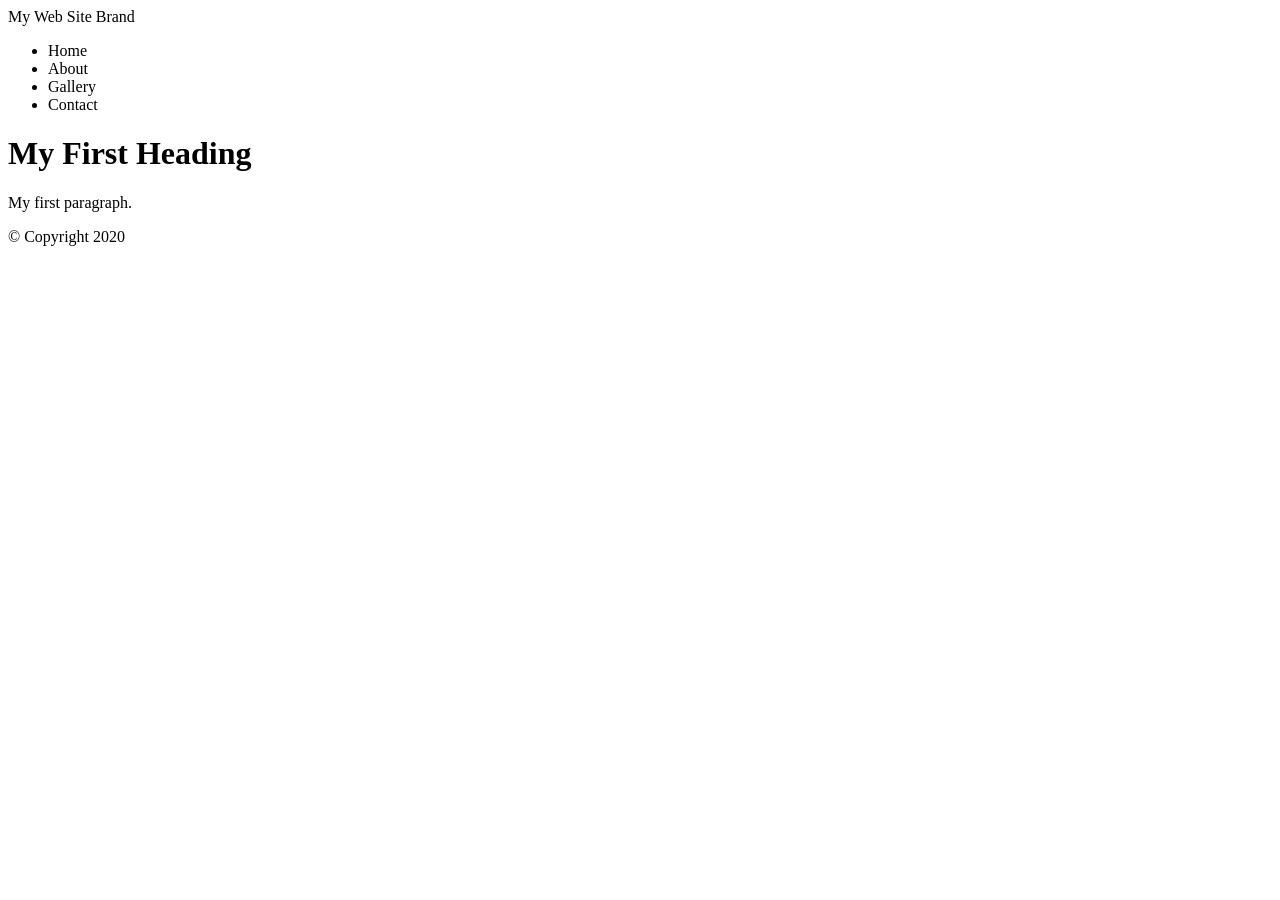
==== index.html @ af9a8efc "second commit" ====
<DOCTYPE html>
<html>
    <head>
        <title>My First Web Page</title>
    </head>
    <body>
<!-- Container to wrap everything -->
        <div id="container">

<!--brand of website -->
            <header>My Web Site Brand</header>
            <!-- main navigation -->
            <nav>
                <ul>
                    <li>Home</li>
                    <li>About</li>
                    <li>Gallery</li>
                    <li>Contact</li>
                </ul>
            </nav> <!-- End Main Navigation-->
                
            <!-- Main Content-->
        <main>
        <h1>My First Heading</h1>
        <p>My first paragraph.</p>
        </main> <!-- End Main Content-->

        <!-- Footer Information-->
        <footer>&copy; Copyright 2020</footer>

        </div> <!-- End Container 

    </body>
</html>
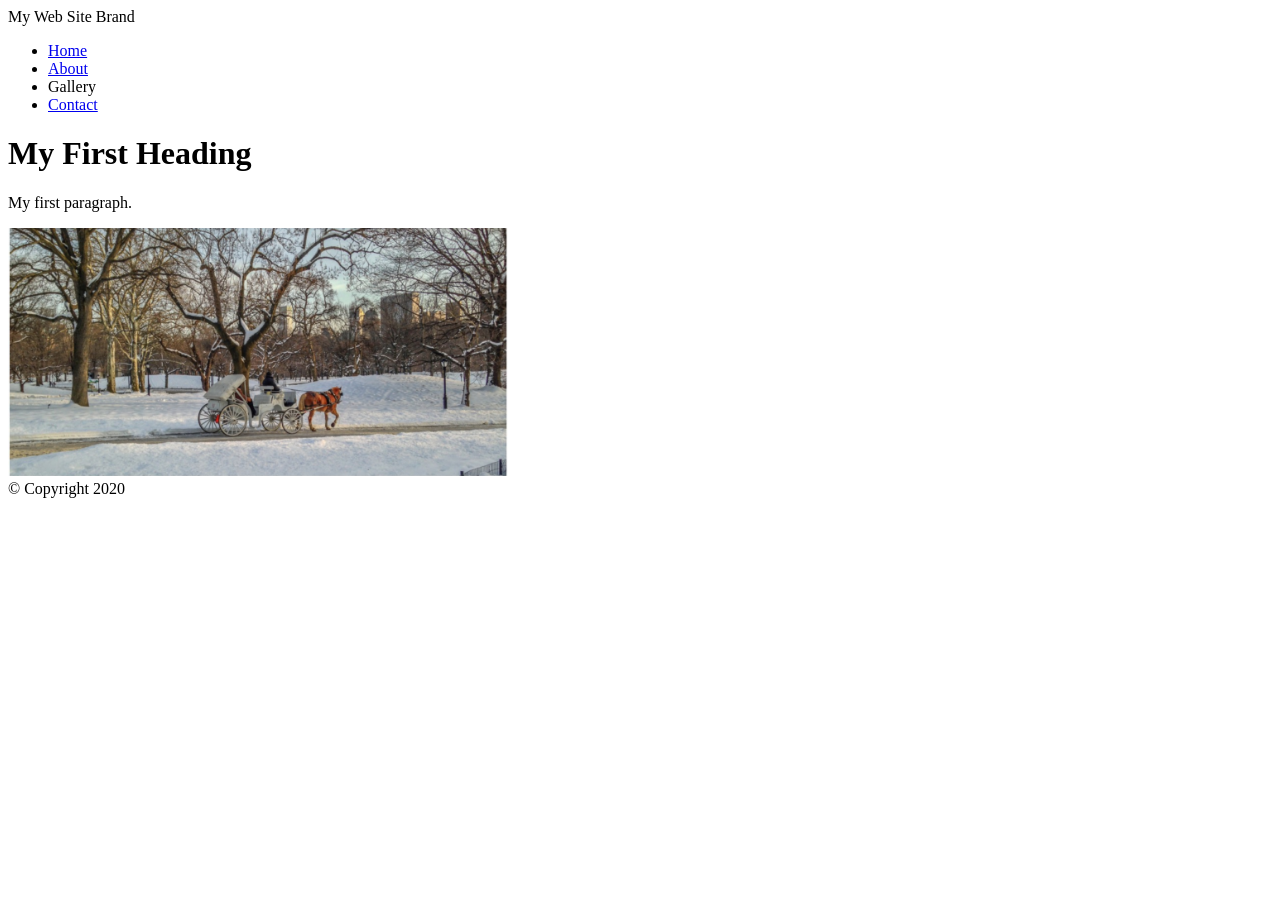
==== commit 355f63cc: "Added 2 HTML pages" ====
--- a/index.html
+++ b/index.html
@@ -1,4 +1,4 @@
-<DOCTYPE html>
+<!DOCTYPE html>
 <html>
     <head>
         <title>My First Web Page</title>
@@ -12,10 +12,10 @@
             <!-- main navigation -->
             <nav>
                 <ul>
-                    <li>Home</li>
-                    <li>About</li>
+                    <li><a href="index.html">Home</a></li>
+                    <li><a href="page2.html">About</a></li>
                     <li>Gallery</li>
-                    <li>Contact</li>
+                    <li><a href="page3.html">Contact</a></li>
                 </ul>
             </nav> <!-- End Main Navigation-->
                 
@@ -23,6 +23,7 @@
         <main>
         <h1>My First Heading</h1>
         <p>My first paragraph.</p>
+        <img src="images/central-park.jpg" alt="Central Park" width="500">
         </main> <!-- End Main Content-->
 
         <!-- Footer Information-->
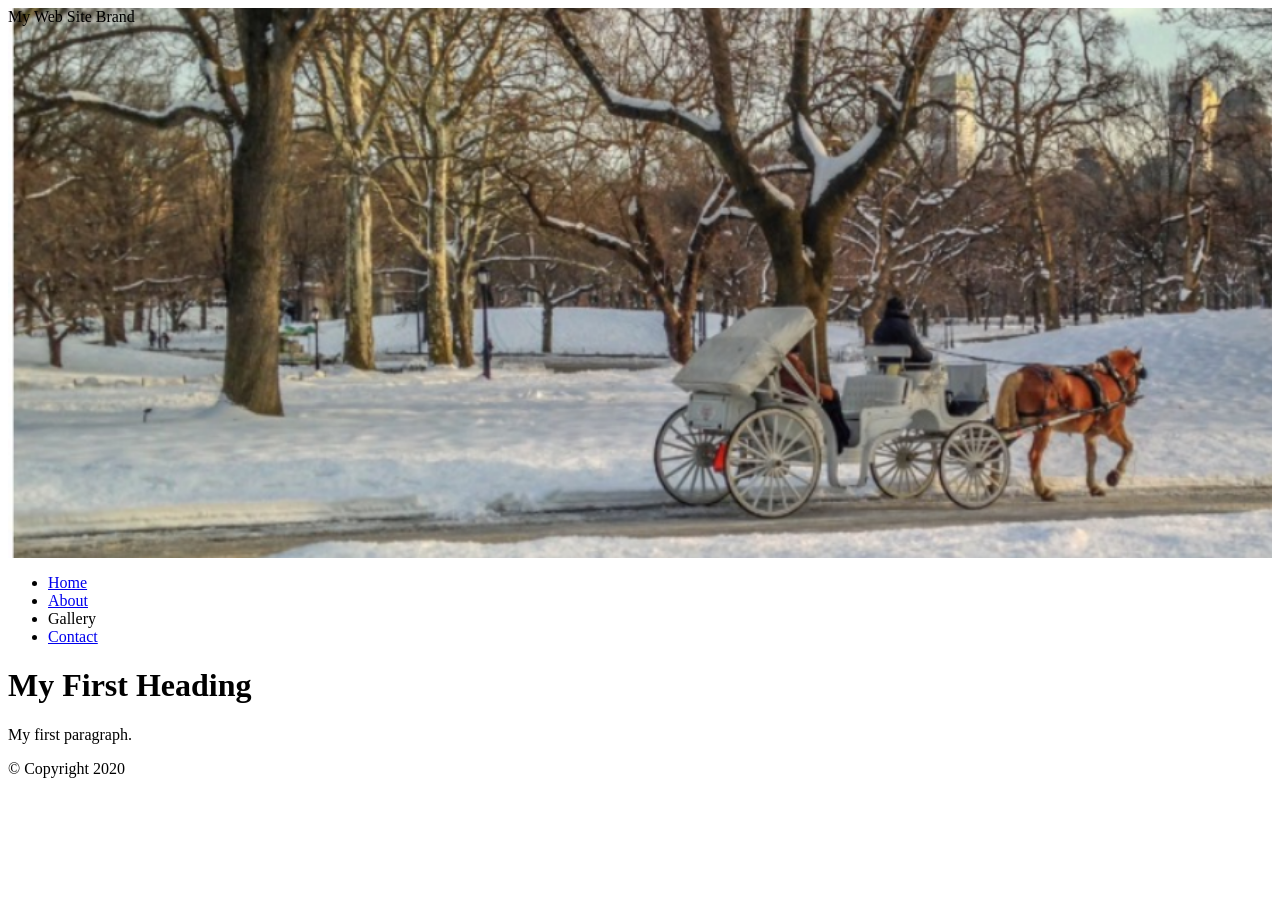
==== commit 20f9ab94: "css commit 1" ====
--- a/index.html
+++ b/index.html
@@ -2,6 +2,17 @@
 <html>
     <head>
         <title>My First Web Page</title>
+        <!-- Embed Style Method -->
+        <style>
+            header {
+                background: url('images/central-park.jpg') 0 -200px; /* place image as background */
+                background-size: 1700px;
+                /* background-position: 0 -200px; */
+                /* background-repeat: no-repeat; */
+                height: 550px; /* give header some height to display the background image */
+
+            }
+        </style>    
     </head>
     <body>
 <!-- Container to wrap everything -->
@@ -23,7 +34,6 @@
         <main>
         <h1>My First Heading</h1>
         <p>My first paragraph.</p>
-        <img src="images/central-park.jpg" alt="Central Park" width="500">
         </main> <!-- End Main Content-->
 
         <!-- Footer Information-->
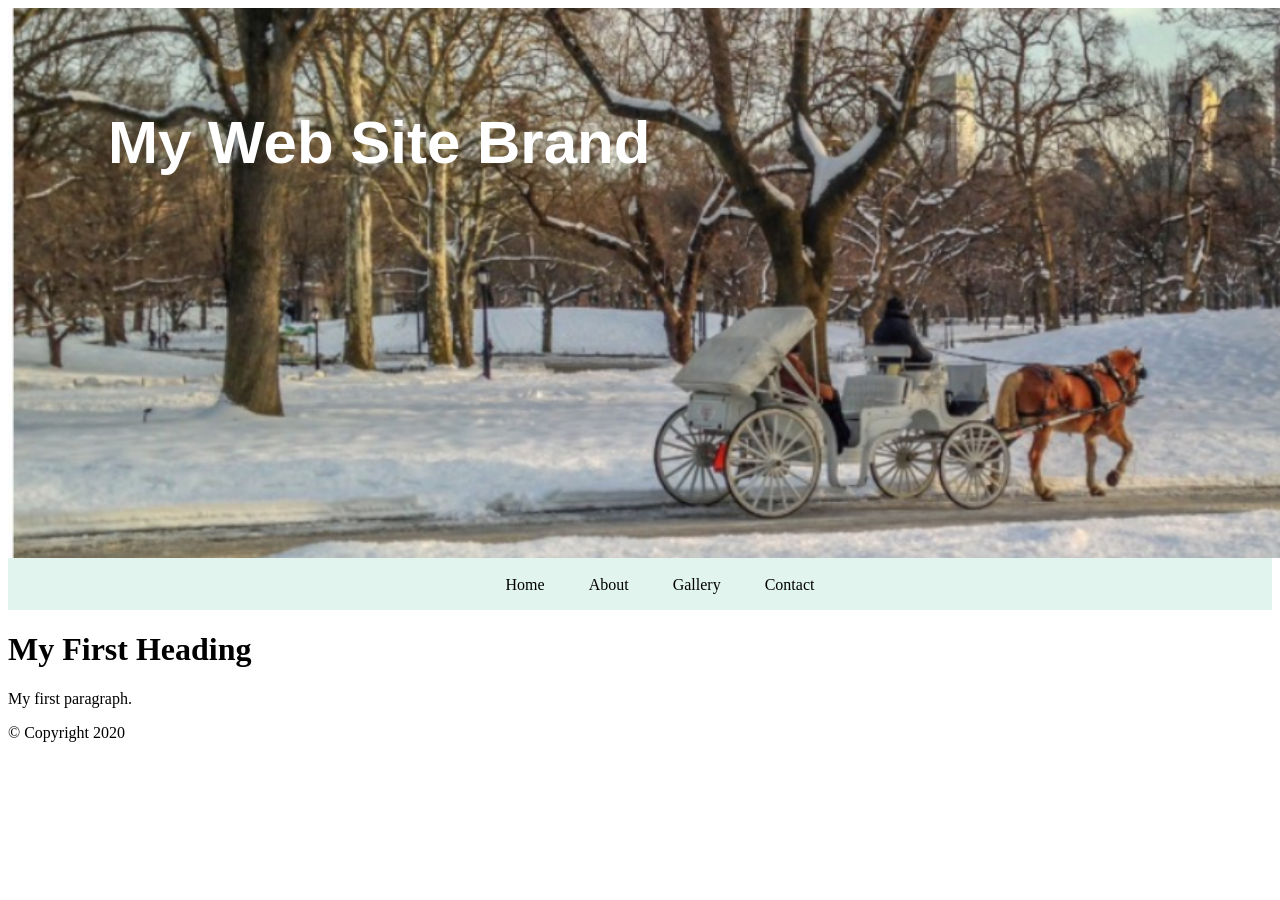
==== commit 2f7dfddf: "css commit 2" ====
--- a/index.html
+++ b/index.html
@@ -6,12 +6,44 @@
         <style>
             header {
                 background: url('images/central-park.jpg') 0 -200px; /* place image as background */
-                background-size: 1700px;
+                background-size: 1700px; /*
                 /* background-position: 0 -200px; */
                 /* background-repeat: no-repeat; */
-                height: 550px; /* give header some height to display the background image */
+                height: 450px; /* give header some height to display the background image */
+                width: 100%;
+                padding-top: 100px;
+                padding-left: 100px;
+                font-weight: bold;
+                font-family: Arial, Helvetica, sans-serif;
 
             }
+            li {
+                list-style-type: none;
+                display: inline;
+                padding: 0 20px;
+            }
+            li a {
+                text-decoration: none; /* Remove Underline */
+            }
+            li a:link {
+                color: #000; /* Before click */
+            }
+            li a:visited {
+                color: #813db3; /* After click */
+            }
+            li a:hover {
+                color: #333; /* Mouse Over */
+            }
+            li a:active {
+                color: #753a30; /* Mouse Down */
+            }
+            nav {
+                background-color:rgb(225, 245, 238);
+                height: 50px;
+                text-align: center;
+                padding-top: 2px;
+            }
+                
         </style>    
     </head>
     <body>
@@ -19,7 +51,7 @@
         <div id="container">
 
 <!--brand of website -->
-            <header>My Web Site Brand</header>
+            <header style="font-size: 60px; color: #fff;">My Web Site Brand</header>
             <!-- main navigation -->
             <nav>
                 <ul>
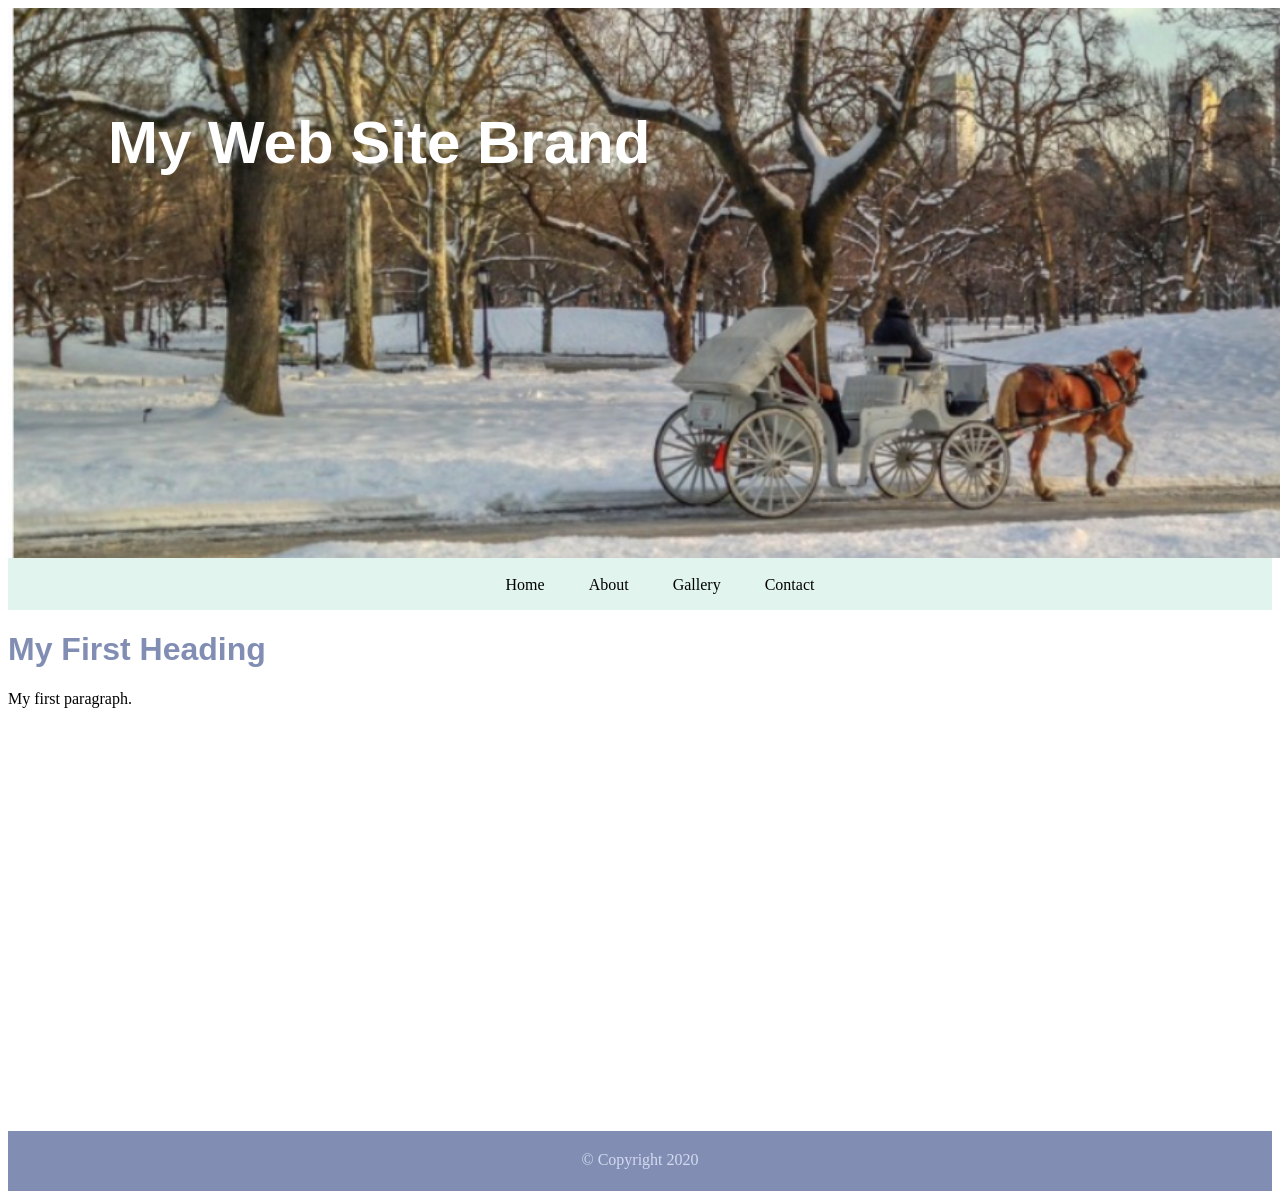
==== commit adb6e26c: "css commit 3" ====
--- a/index.html
+++ b/index.html
@@ -43,6 +43,21 @@
                 text-align: center;
                 padding-top: 2px;
             }
+            main {
+                height: 500px; /* give some height to get a better sebse of how the page could look like */
+            }
+            main h1 {
+                color:rgb(129, 141, 179);
+                font-family: arial;
+            }
+            footer {
+                height: 40px;
+                background-color:rgb(129, 141, 179);
+                text-align: center;
+                padding-top: 20px;
+                color:rgb(211,218,240);
+            }
+
                 
         </style>    
     </head>
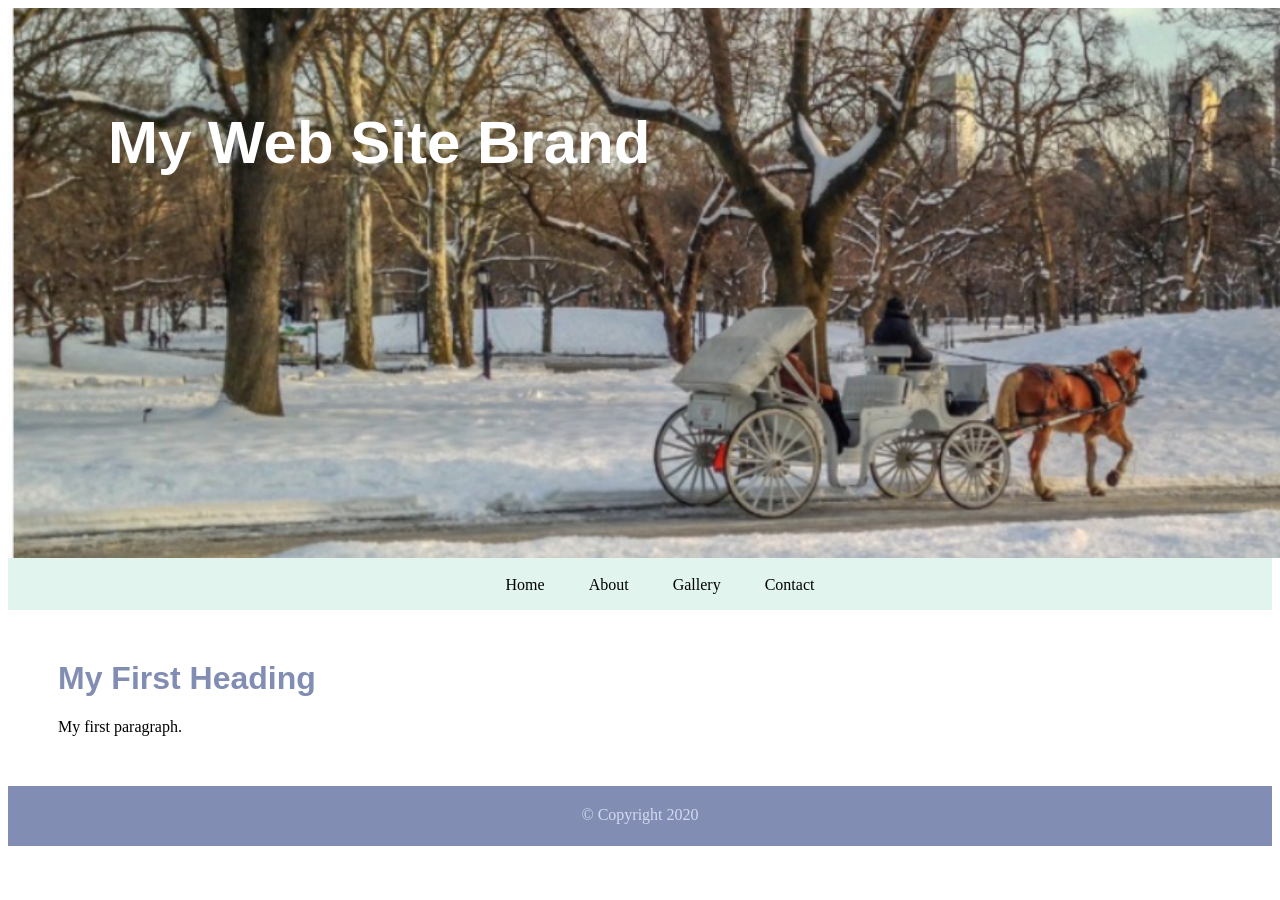
==== commit 3464a241: "week2-day3 homework" ====
--- a/index.html
+++ b/index.html
@@ -2,64 +2,9 @@
 <html>
     <head>
         <title>My First Web Page</title>
-        <!-- Embed Style Method -->
-        <style>
-            header {
-                background: url('images/central-park.jpg') 0 -200px; /* place image as background */
-                background-size: 1700px; /*
-                /* background-position: 0 -200px; */
-                /* background-repeat: no-repeat; */
-                height: 450px; /* give header some height to display the background image */
-                width: 100%;
-                padding-top: 100px;
-                padding-left: 100px;
-                font-weight: bold;
-                font-family: Arial, Helvetica, sans-serif;
 
-            }
-            li {
-                list-style-type: none;
-                display: inline;
-                padding: 0 20px;
-            }
-            li a {
-                text-decoration: none; /* Remove Underline */
-            }
-            li a:link {
-                color: #000; /* Before click */
-            }
-            li a:visited {
-                color: #813db3; /* After click */
-            }
-            li a:hover {
-                color: #333; /* Mouse Over */
-            }
-            li a:active {
-                color: #753a30; /* Mouse Down */
-            }
-            nav {
-                background-color:rgb(225, 245, 238);
-                height: 50px;
-                text-align: center;
-                padding-top: 2px;
-            }
-            main {
-                height: 500px; /* give some height to get a better sebse of how the page could look like */
-            }
-            main h1 {
-                color:rgb(129, 141, 179);
-                font-family: arial;
-            }
-            footer {
-                height: 40px;
-                background-color:rgb(129, 141, 179);
-                text-align: center;
-                padding-top: 20px;
-                color:rgb(211,218,240);
-            }
-
-                
-        </style>    
+            <link rel="stylesheet" href="style.css">    
+            
     </head>
     <body>
 <!-- Container to wrap everything -->
@@ -89,4 +34,30 @@
         </div> <!-- End Container 
 
     </body>
-</html>+</html>
+
+
+
+
+body {
+        margin: 0;
+        padding: 0;
+        font-size: 1.1em;
+        background-color: #94d7e3;
+    }
+    h1 {
+        font-family: Futura, Helvetica, Arial, 'sans-serif';
+        margin-top: 0;
+    }
+    #wrapper {
+        margin: 0 auto;
+        padding: 10px 30px;
+        width: 500px;
+        background-color: white;
+        height: 100%;
+        border-left: 2px solid black;
+        border-right: 2px solid black;
+    }
+    img {
+        border: 2px solid black;
+    }
--- a/style.css
+++ b/style.css
@@ -0,0 +1,89 @@
+header {
+                background: url('images/central-park.jpg') 0 -200px; /* place image as background */
+                background-size: 1700px; /*
+                /* background-position: 0 -200px; */
+                /* background-repeat: no-repeat; */
+                height: 450px; /* give header some height to display the background image */
+                width: 100%;
+                padding-top: 100px;
+                padding-left: 100px;
+                font-weight: bold;
+                font-family: Arial, Helvetica, sans-serif;
+
+            }
+            li {
+                list-style-type: none;
+                display: inline;
+                padding: 0 20px;
+            }
+            li a {
+                text-decoration: none; /* Remove Underline */
+            }
+            li a:link {
+                color: #000; /* Before click */
+            }
+            li a:visited {
+                color: #813db3; /* After click */
+            }
+            li a:hover {
+                color: #333; /* Mouse Over */
+            }
+            li a:active {
+                color: #753a30; /* Mouse Down */
+            }
+            nav {
+                background-color:rgb(225, 245, 238);
+                height: 50px;
+                text-align: center;
+                padding-top: 2px;
+            }
+            main {
+                margin: 50px;
+            }
+            main h1 {
+                color:rgb(129, 141, 179);
+                font-family: arial;
+            }
+            table {
+                margin-top: 35px;
+            }
+            table, caption, th, td {
+                border: 1px solid #000;
+            }
+            th, td {
+                width: 150px;
+                height: 35px;
+                text-align: center;
+            }
+            caption {
+                text-transform: uppercase;
+                font-weight: 600;
+                height: 40px;
+                padding-top: 15px;
+                color: #753a30;
+            }
+            label {
+                display: block;
+                margin: 15px 0 0 0;
+            }
+            input {
+                width: 300px;
+            }
+            input[type="radio"] {
+                width: auto;
+            }
+            textarea { 
+                width: 300px;
+            }
+            input[type="submit"] {
+                display: block;
+                margin: 20px 0 10px 0;
+                width: 100px;
+            }
+            footer {
+                height: 40px;
+                background-color:rgb(129, 141, 179);
+                text-align: center;
+                padding-top: 20px;
+                color:rgb(211,218,240);
+            }
